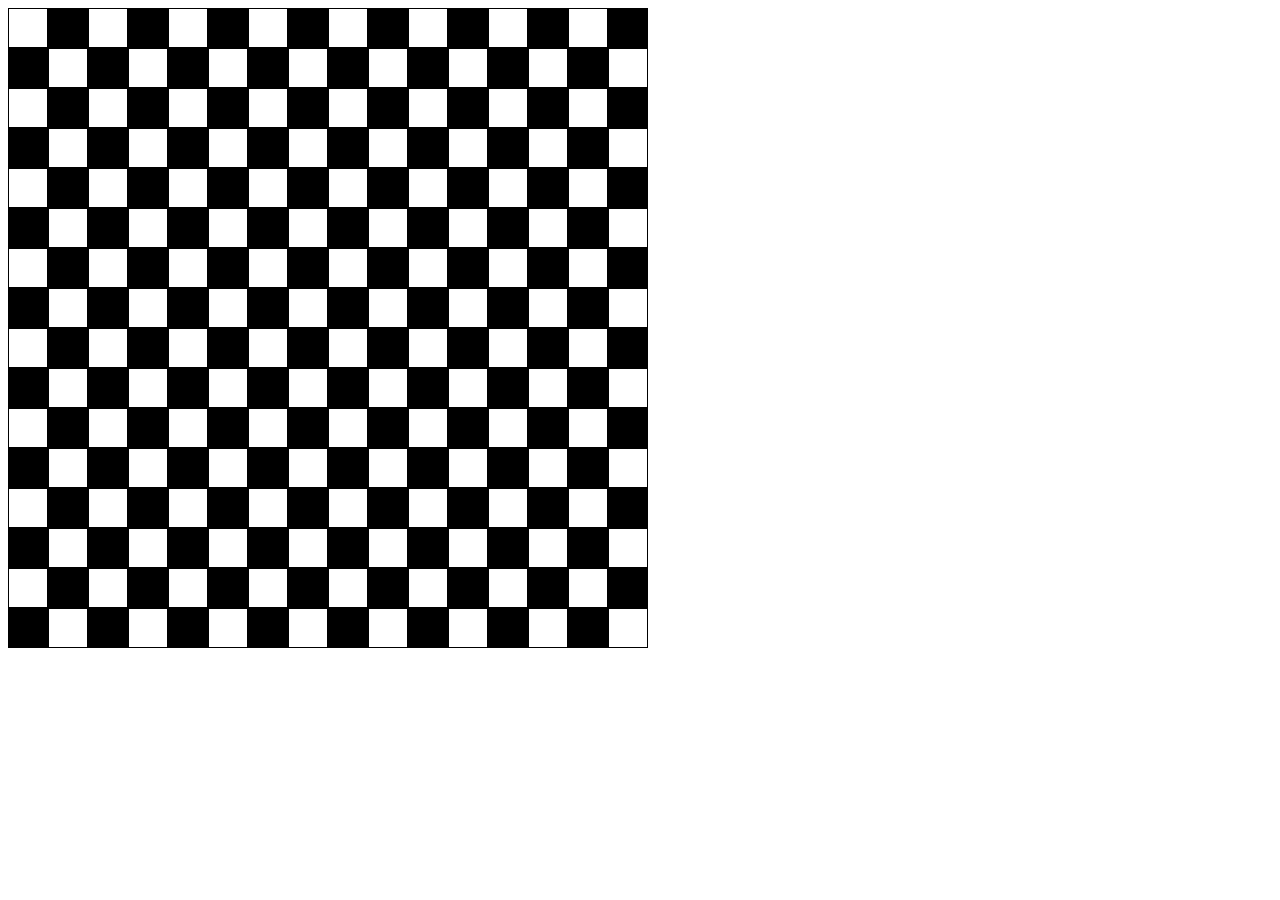
==== Etch-A-Sketch.html @ d78755dd "Added the Javascript. Linked it with HTML. Created a grid in Javascript 16x16 of 40x40px objects. Ma" ====
<!DOCTYPE html>
<html lang="en">
<head>
    <meta charset="UTF-8">
    <meta http-equiv="X-UA-Compatible" content="IE=edge">
    <meta name="viewport" content="width=device-width, initial-scale=1.0">
    <title>Document</title>
</head>
<body>

    <script src="javascript.js"></script>
    
</body>
</html>
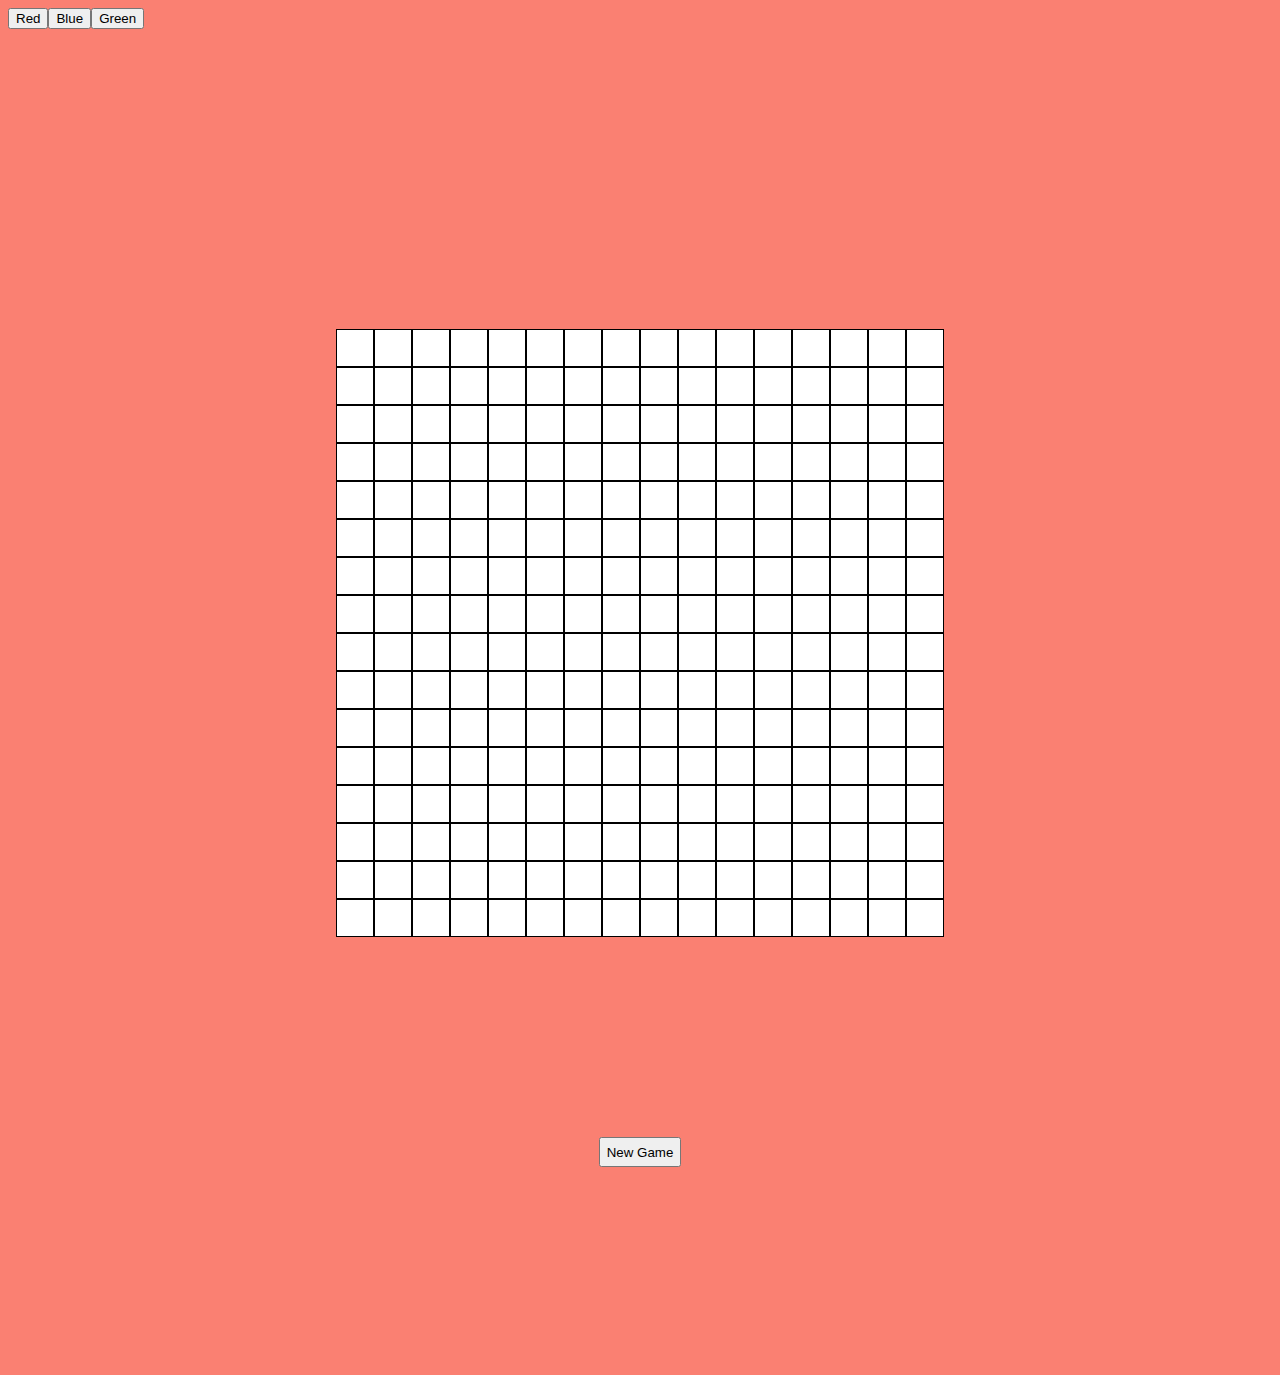
==== commit 44b128d6: "Added a bunch of functionality: asking for size of new board, making a new board, painting the pixel" ====
--- a/Etch-A-Sketch.html
+++ b/Etch-A-Sketch.html
@@ -4,6 +4,7 @@
     <meta charset="UTF-8">
     <meta http-equiv="X-UA-Compatible" content="IE=edge">
     <meta name="viewport" content="width=device-width, initial-scale=1.0">
+    <link rel="stylesheet" href = "formatting.css">
     <title>Document</title>
 </head>
 <body>
--- a/formatting.css
+++ b/formatting.css
@@ -0,0 +1,29 @@
+div.square {
+    border: 1px solid black;
+    background-color: white;
+}
+
+.square:hover {
+    background-color: orange;
+}
+
+.container {
+    margin-top: 300px;
+    display: flex;
+    align-items: center;
+    justify-content: center;
+    
+}
+
+body {
+    background-color: salmon;
+    display: flex;
+    justify-content: center;
+    flex-direction:column;
+}
+
+.button {
+    width: 100x;
+    height: 30px;
+    align-self: center;
+}